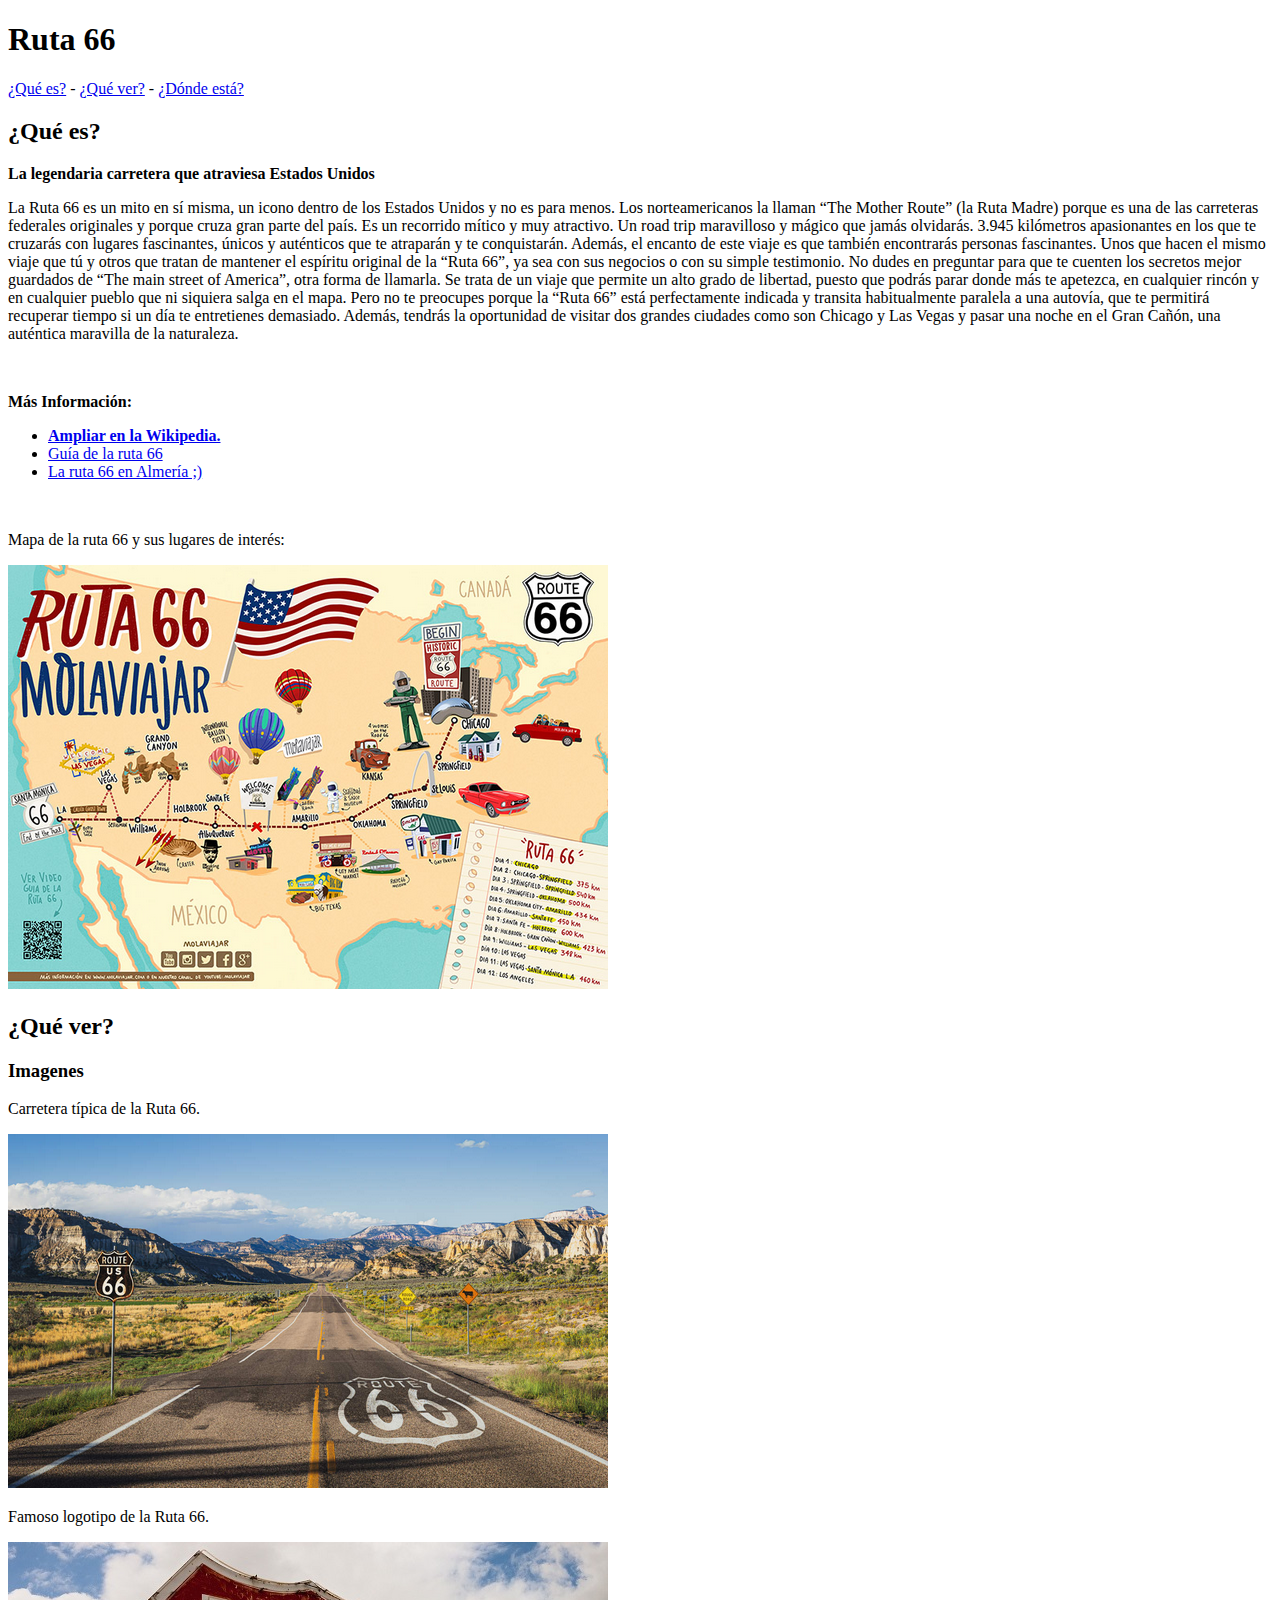
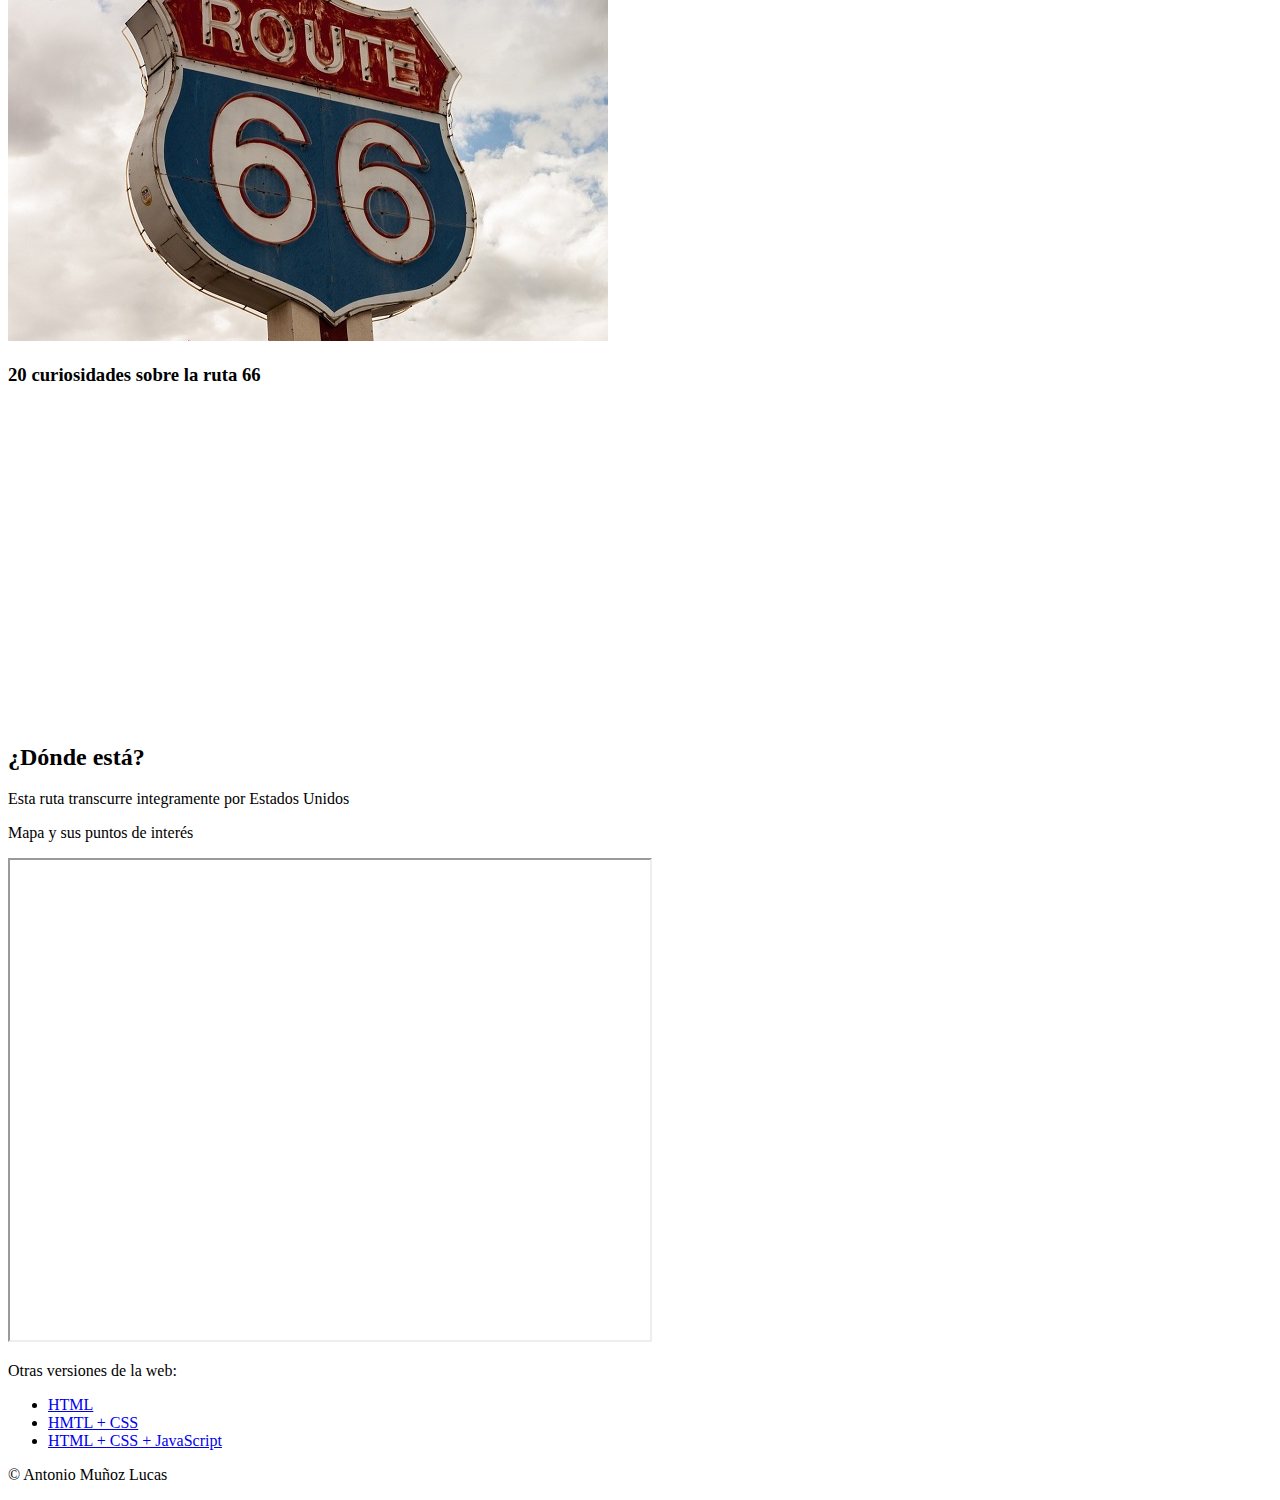
==== index.html @ 03654e21 "Add files via upload" ====
<!DOCTYPE html>
<html lang="es">
<head>
    <meta charset='utf-8'>
    <title>RUTA 66</title>
</head>
<body>
 <header>   
   <h1>Ruta 66</h1>
   <a href="#quees">¿Qué es?</a>
    - 
    <a href="#quever">¿Qué ver?</a>
    -
    <a href="#dondeesta">¿Dónde está?</a> 
</header>
<main>
   <div id="quees">
    <h2>¿Qué es?</h2>
   <p><b>La legendaria carretera que atraviesa Estados Unidos</b></p>

   <p>La Ruta 66 es un mito en sí misma, un icono dentro de los Estados Unidos y no es para menos. Los norteamericanos la llaman “The Mother Route” (la Ruta Madre) porque es una de las carreteras federales originales y porque cruza gran parte del país. Es un recorrido mítico y muy atractivo. Un road trip maravilloso y mágico que jamás olvidarás. 3.945 kilómetros apasionantes en los que te cruzarás con lugares fascinantes, únicos y auténticos que te atraparán y te conquistarán. Además, el encanto de este viaje es que también encontrarás personas fascinantes. Unos que hacen el mismo viaje que tú y otros que tratan de mantener el espíritu original de la “Ruta 66”, ya sea con sus negocios o con su simple testimonio. No dudes en preguntar para que te cuenten los secretos mejor guardados de “The main street of America”, otra forma de llamarla. Se trata de un viaje que permite un alto grado de libertad, puesto que podrás parar donde más te apetezca, en cualquier rincón y en cualquier pueblo que ni siquiera salga en el mapa. Pero no te preocupes porque la “Ruta 66” está perfectamente indicada y transita habitualmente paralela a una autovía, que te permitirá recuperar tiempo si un día te entretienes demasiado. Además, tendrás la oportunidad de visitar dos grandes ciudades como son Chicago y Las Vegas y pasar una noche en el Gran Cañón, una auténtica maravilla de la naturaleza. </p>
   <br>
   <p><b>Más Información:</b></p>
   <ul>
    <li><a href="https://es.wikipedia.org/wiki/Ruta_66_(Estados_Unidos)" target="_blank"><b>Ampliar en la Wikipedia.</b></a></li>
    <li><a href="https://www.molaviajar.com/guia-ruta-66-que-recorrido-hacer-y-presupuesto-necesario/" target="_blank">Guía de la ruta 66</a></li>
    <li><a href="https://www.tripadvisor.es/Restaurant_Review-g672739-d8041198-Reviews-Route_66_Tabernas-Tabernas_Province_of_Almeria_Andalucia.html" target="_blank">La ruta 66 en Almería ;)</a></li>   
   </ul>
    <br> 
   <p>Mapa de la ruta 66 y sus lugares de interés:</p>
   <img src="MapaRuta66.png">
   </div>
   <div id="quever">
   <h2>¿Qué ver?</h2>
   <h3>Imagenes</h3>
   <p>Carretera típica de la Ruta 66.</p>
   <img src="carretera.png">
   <br>
   <p>Famoso logotipo de la Ruta 66.</p>
   <img src="cartel.jpg"> 
   <h3>20 curiosidades sobre la ruta 66</h3>
   <iframe width="560" height="315" src="https://www.youtube.com/embed/sECwwY6_M9o?si=-2q2drxLzM37vMCD" title="YouTube video player" frameborder="0" allow="accelerometer; autoplay; clipboard-write; encrypted-media; gyroscope; picture-in-picture; web-share" referrerpolicy="strict-origin-when-cross-origin" allowfullscreen></iframe>
   </div>
   <div id="dondeesta">
   <h2>¿Dónde está?</h2>
   <p>Esta ruta transcurre integramente por Estados Unidos</p>
   <p>Mapa y sus puntos de interés</p>
   <iframe src="https://www.google.com/maps/d/embed?mid=1i2ffJykNCW4hAGjESkTZhqnnP4U325Te&ehbc=2E312F" width="640" height="480"></iframe>
   </div>
</main>

<footer>
    <p>Otras versiones de la web:</p>
    <ul>
        <li><a href="index.html">HTML</a></li>
        <li><a href="dos.html">HMTL + CSS</a></li>
        <li><a href="tres.html">HTML + CSS + JavaScript</a></li>
    </ul>
<p>&copy; Antonio Muñoz Lucas</p>
 
</footer>
</body>
</html>
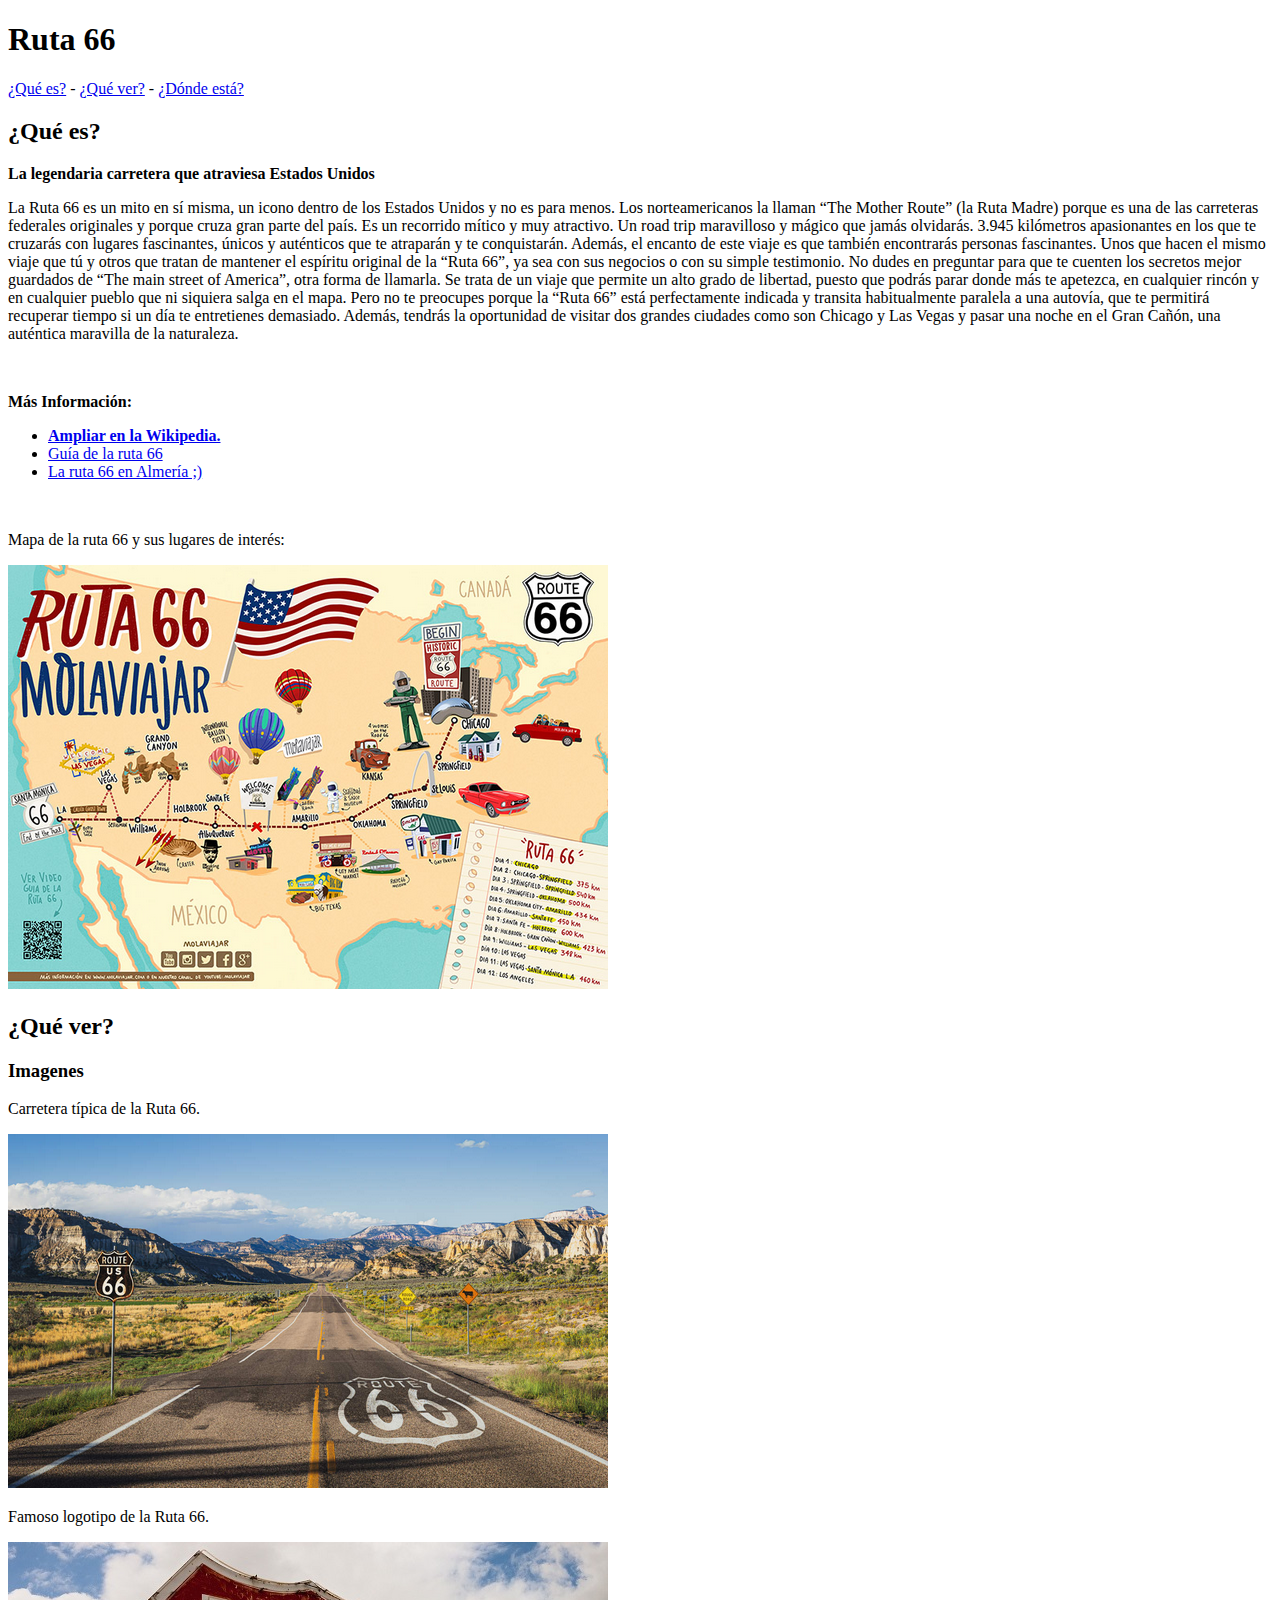
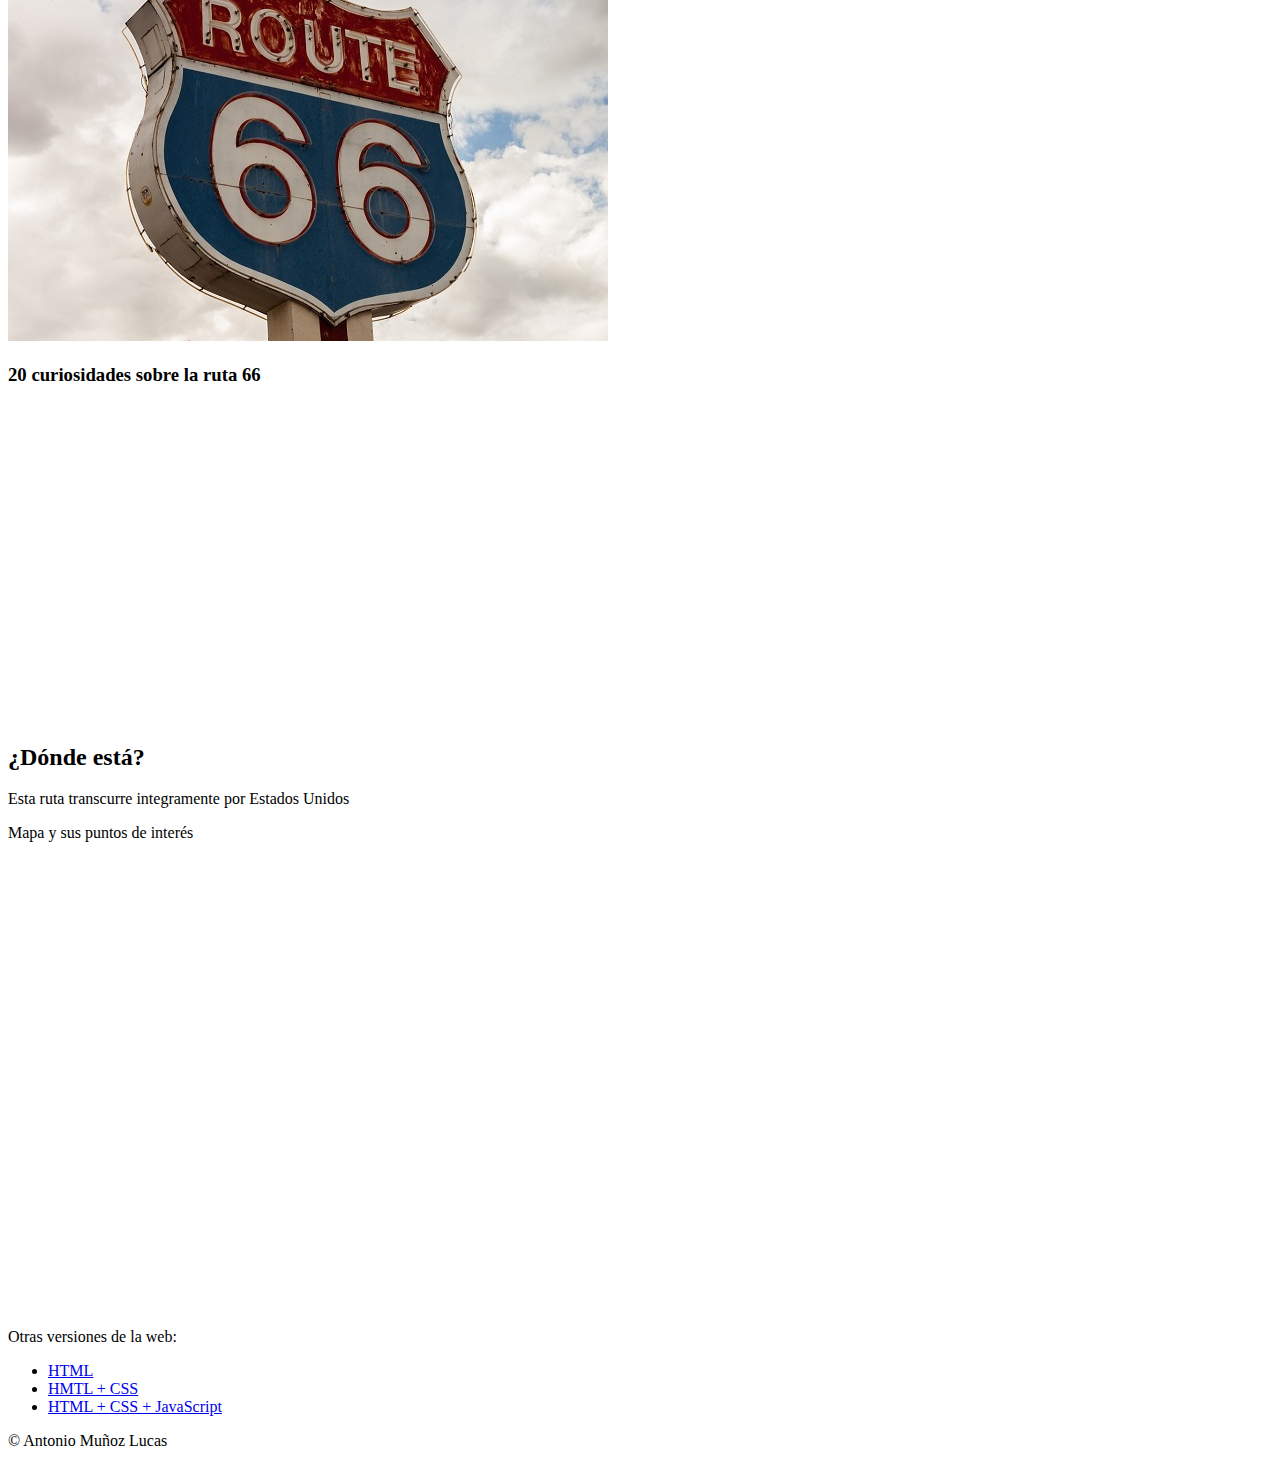
==== commit 363abae5: "Update index.html" ====
--- a/index.html
+++ b/index.html
@@ -45,8 +45,9 @@
    <h2>¿Dónde está?</h2>
    <p>Esta ruta transcurre integramente por Estados Unidos</p>
    <p>Mapa y sus puntos de interés</p>
-   <iframe src="https://www.google.com/maps/d/embed?mid=1i2ffJykNCW4hAGjESkTZhqnnP4U325Te&ehbc=2E312F" width="640" height="480"></iframe>
-   </div>
+   <!-- <iframe src="https://www.google.com/maps/d/embed?mid=1i2ffJykNCW4hAGjESkTZhqnnP4U325Te&ehbc=2E312F" width="640" height="480"></iframe> -->
+   <iframe src="https://www.google.com/maps/embed?pb=!1m18!1m12!1m3!1d3183.3467469317734!2d-2.361752824299307!3d37.07304757217051!2m3!1f0!2f0!3f0!3m2!1i1024!2i768!4f13.1!3m3!1m2!1s0xd7aa56dee188461%3A0x2e474b6ac51f3872!2sRoute%2066%20Tabernas!5e0!3m2!1ses!2ses!4v1734284209886!5m2!1ses!2ses" width="600" height="450" style="border:0;" allowfullscreen="" loading="lazy" referrerpolicy="no-referrer-when-downgrade"></iframe>   
+</div>
 </main>
 
 <footer>
@@ -60,4 +61,4 @@
  
 </footer>
 </body>
-</html>+</html>
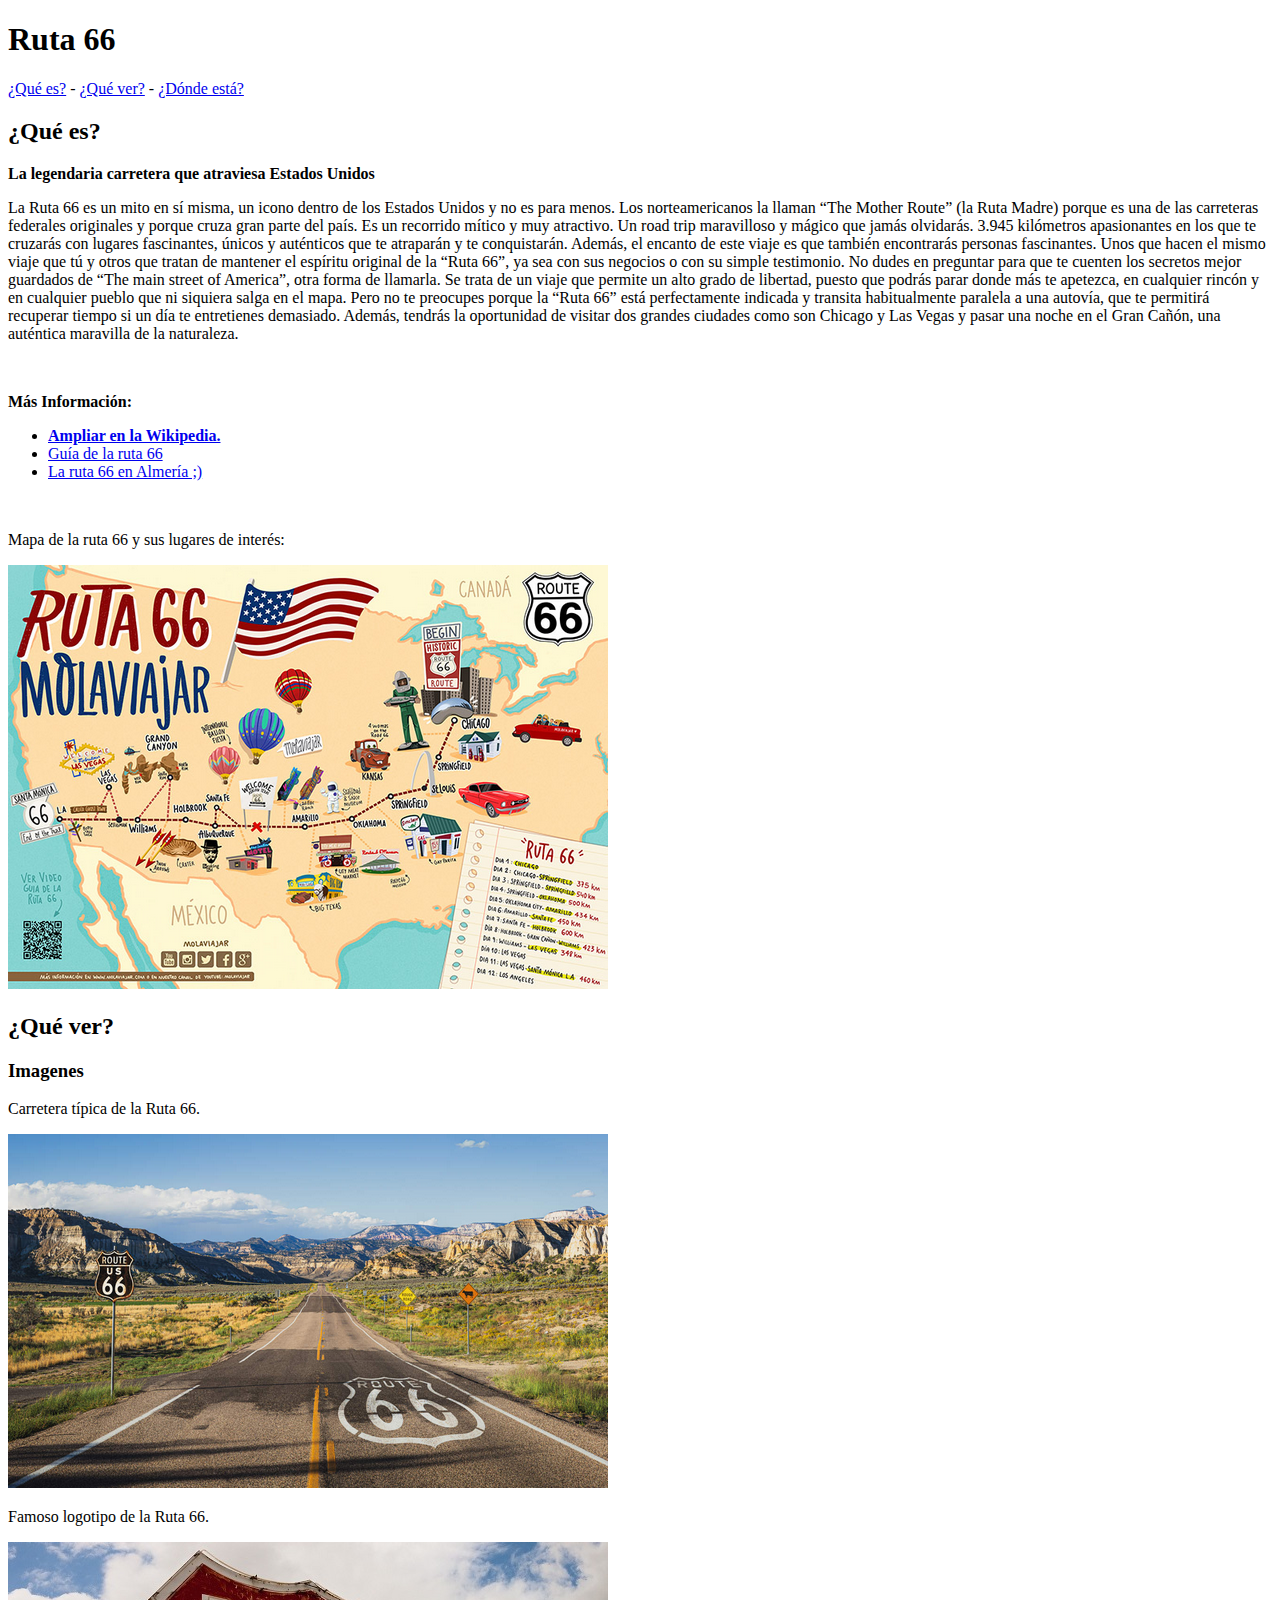
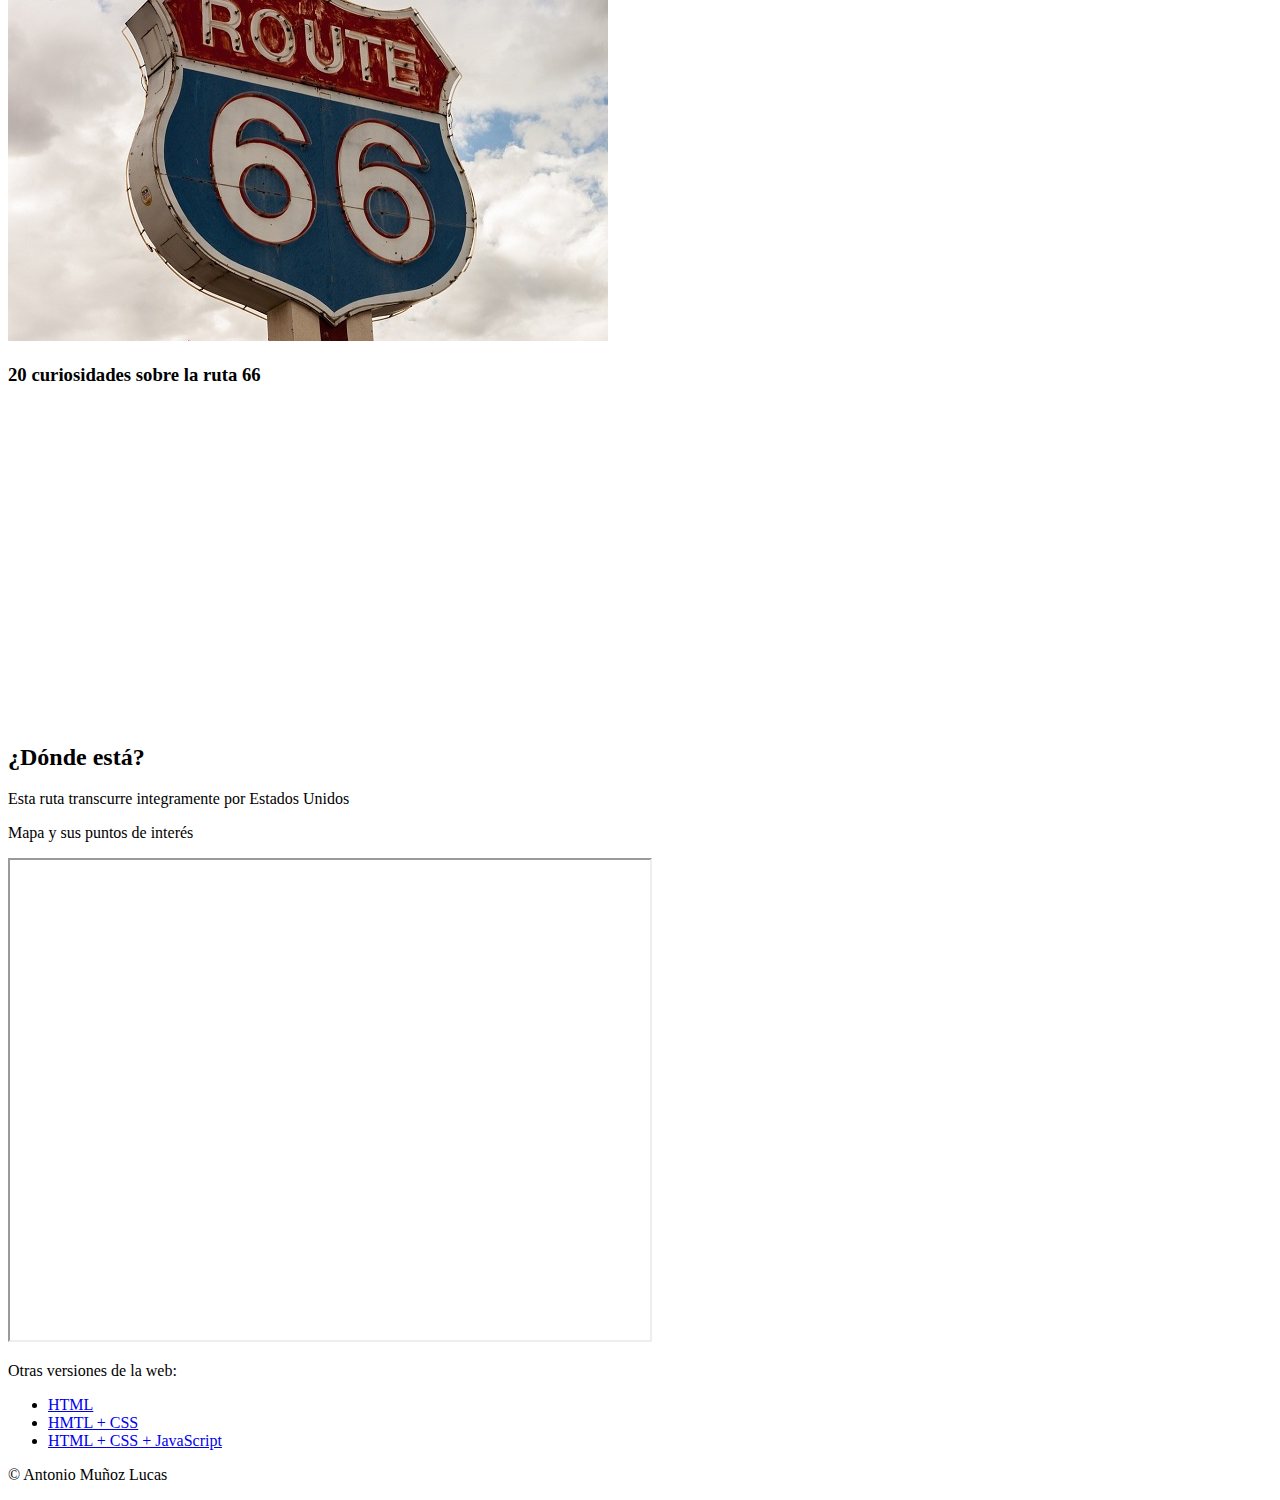
==== commit b1594d78: "Update index.html" ====
--- a/index.html
+++ b/index.html
@@ -45,9 +45,8 @@
    <h2>¿Dónde está?</h2>
    <p>Esta ruta transcurre integramente por Estados Unidos</p>
    <p>Mapa y sus puntos de interés</p>
-   <!-- <iframe src="https://www.google.com/maps/d/embed?mid=1i2ffJykNCW4hAGjESkTZhqnnP4U325Te&ehbc=2E312F" width="640" height="480"></iframe> -->
-   <iframe src="https://www.google.com/maps/embed?pb=!1m18!1m12!1m3!1d3183.3467469317734!2d-2.361752824299307!3d37.07304757217051!2m3!1f0!2f0!3f0!3m2!1i1024!2i768!4f13.1!3m3!1m2!1s0xd7aa56dee188461%3A0x2e474b6ac51f3872!2sRoute%2066%20Tabernas!5e0!3m2!1ses!2ses!4v1734284209886!5m2!1ses!2ses" width="600" height="450" style="border:0;" allowfullscreen="" loading="lazy" referrerpolicy="no-referrer-when-downgrade"></iframe>   
-</div>
+   <iframe src="https://www.google.com/maps/d/embed?mid=1i2ffJykNCW4hAGjESkTZhqnnP4U325Te&ehbc=2E312F" width="640" height="480"></iframe>
+   </div>
 </main>
 
 <footer>
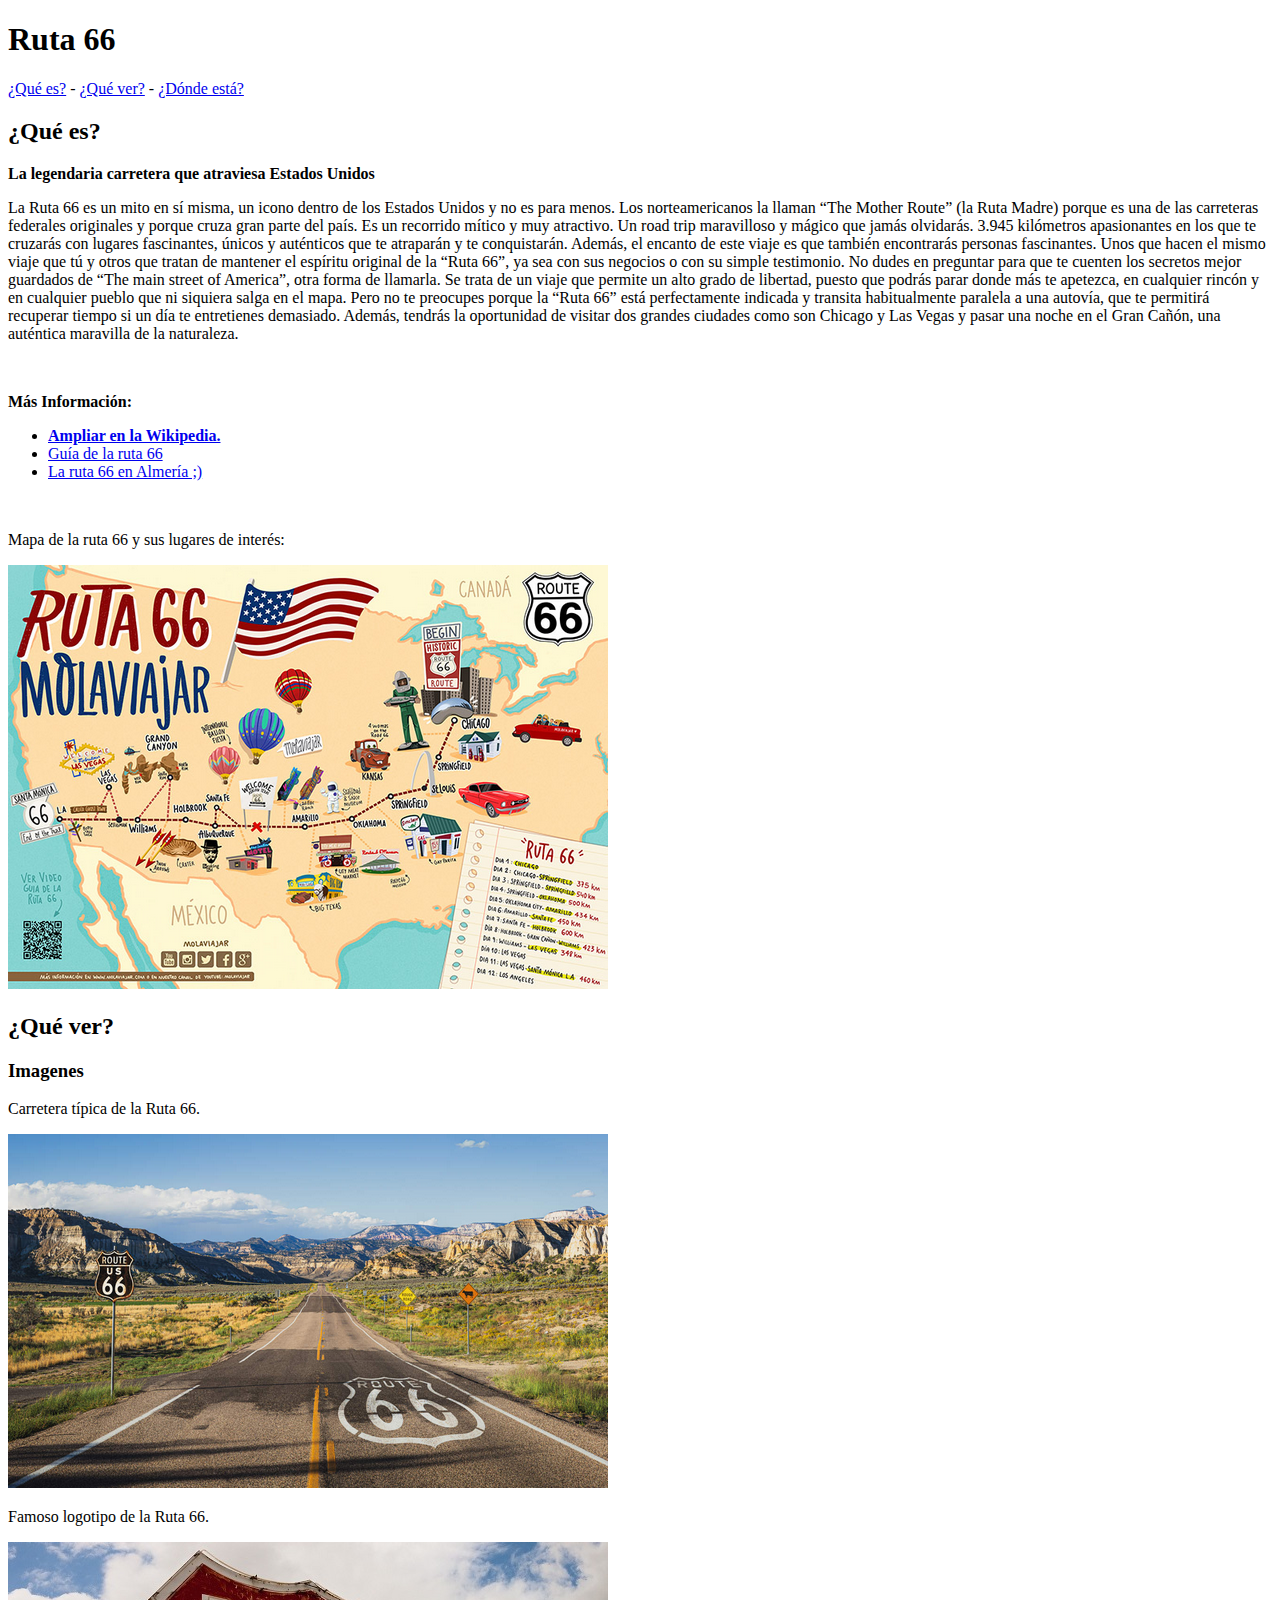
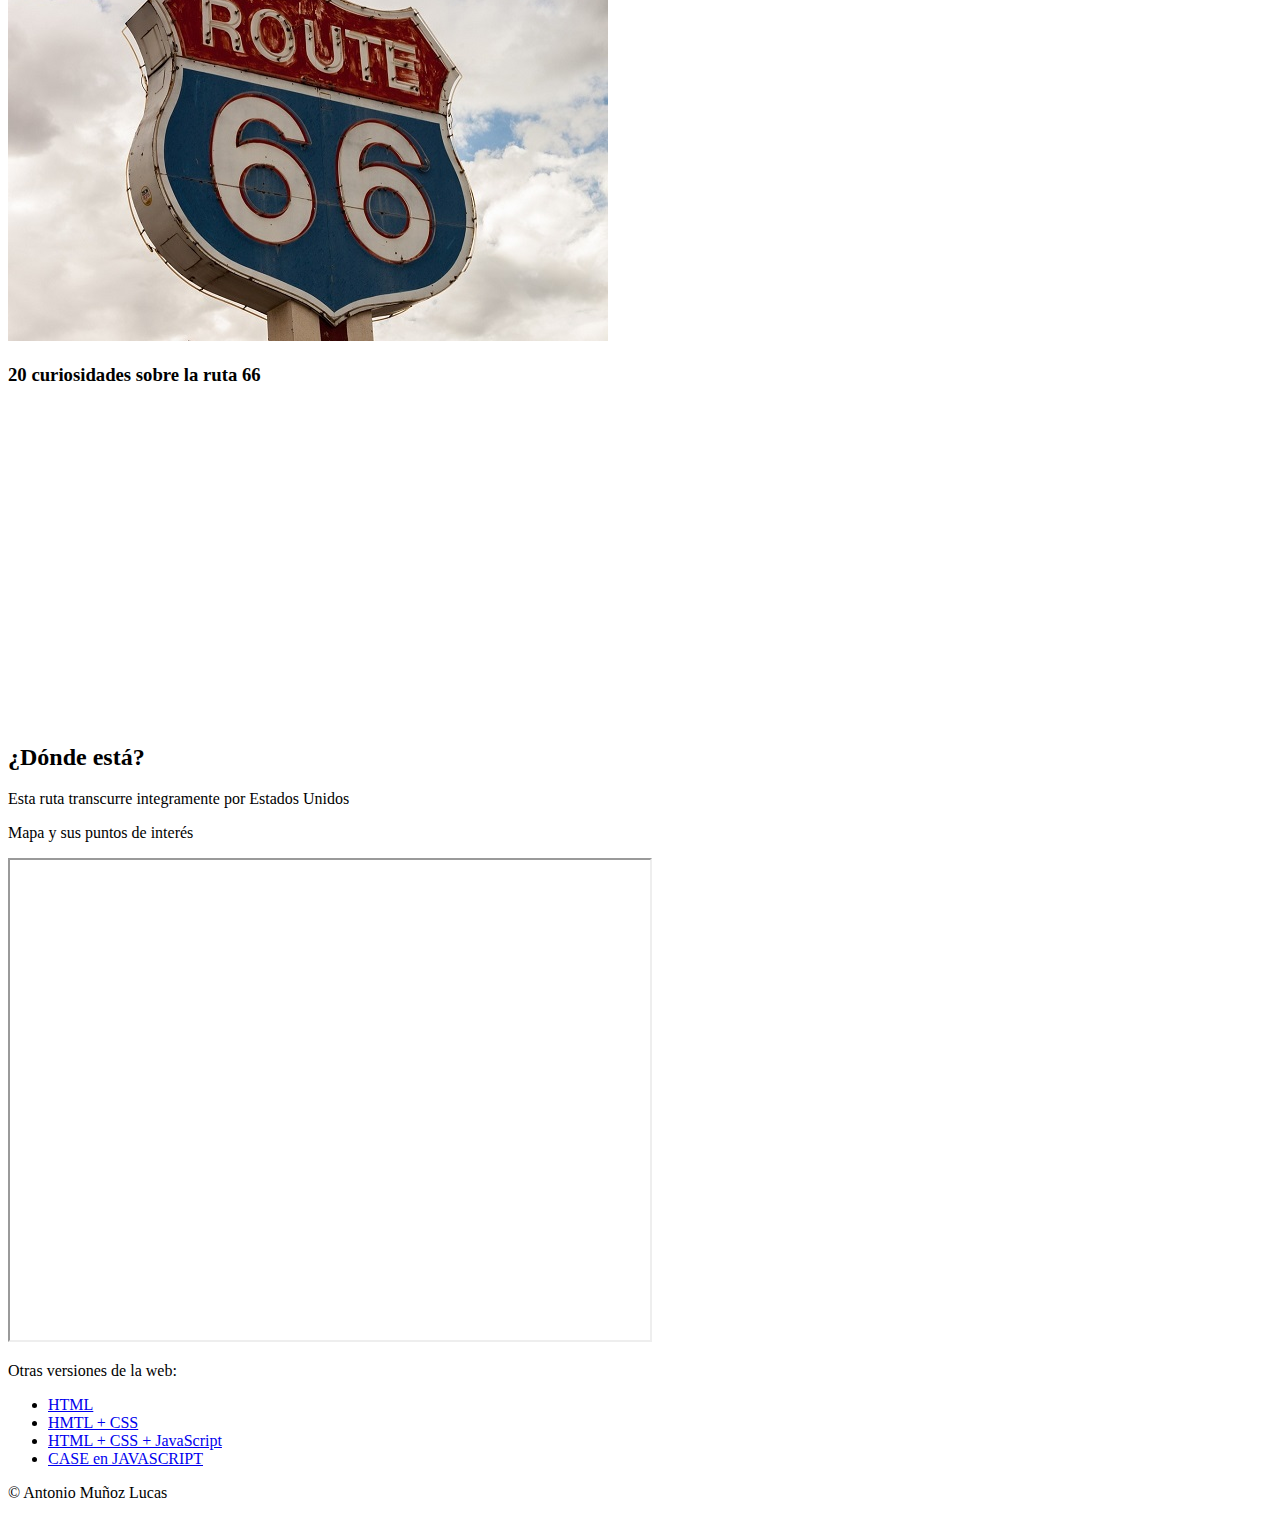
==== commit 8f9a3409: "Update index.html" ====
--- a/index.html
+++ b/index.html
@@ -55,6 +55,7 @@
         <li><a href="index.html">HTML</a></li>
         <li><a href="dos.html">HMTL + CSS</a></li>
         <li><a href="tres.html">HTML + CSS + JavaScript</a></li>
+        <li><a href="cuatro.html">CASE en JAVASCRIPT</a></li>
     </ul>
 <p>&copy; Antonio Muñoz Lucas</p>
  
